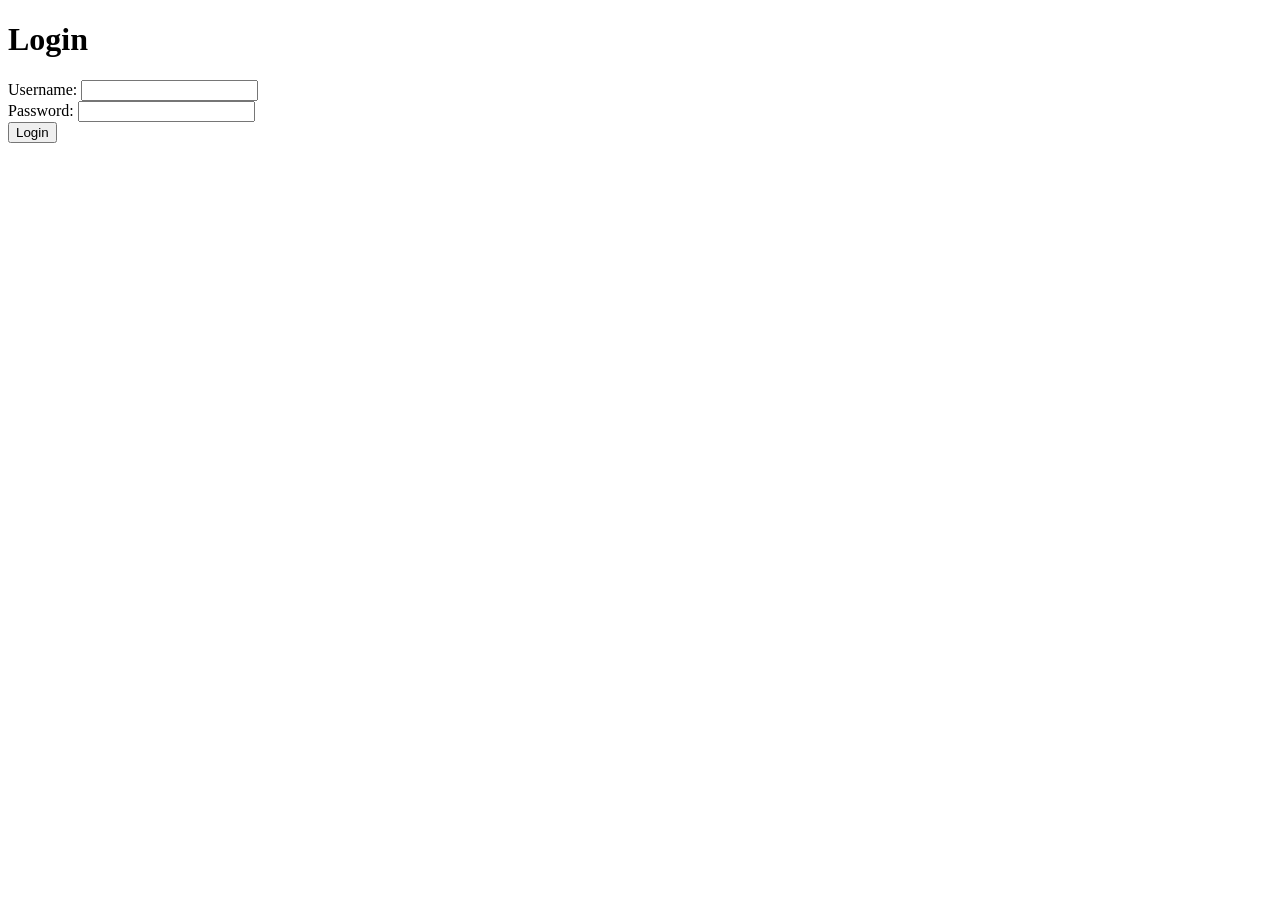
==== frontend/index.html @ 9ab0f816 "refactor(frontend): change all calls to backend to locahost:80/api because nginx was added" ====
<!DOCTYPE html>
<html lang="en">
<head>
    <meta charset="UTF-8"/>
    <title>Product Shop</title>
</head>
<body>
<div id="navbar"></div>

<button onclick="loadProducts()">Load Products</button>
<ul id="product-list"></ul>

<h2>🛒 Cart</h2>
<ul id="cart-list"></ul>
<button onclick="purchase()">Purchase</button>


<script src="js/utils.js"></script>
<script>
    document.addEventListener("DOMContentLoaded", () => {
        fetch("nav.html")
            .then(response => response.text())
            .then(data => {
                document.getElementById("navbar").innerHTML = data;
            })
            .catch(error => console.error('Error loading navbar:', error));
    });

    let cart = {}; // { product_id: quantity }
    const productCache = {}; // { product_id: product object }
    const token = getToken()


    async function loadProducts() {
        const list = document.getElementById("product-list");
        list.innerHTML = "";

        try {
            const res = await fetch("/api/products/", {
                headers: {Authorization: `Bearer ${token}`}
            });

            const products = await res.json();

            products.forEach(p => {
                productCache[p.id] = p; // Cache product for later use

                const li = document.createElement("li");
                li.textContent = `${p.name} - $${p.price.toFixed(2)} `;

                const btn = document.createElement("button");
                btn.textContent = "Add to Cart";
                btn.onclick = () => addToCart(p);
                li.appendChild(btn);

                list.appendChild(li);
            });

        } catch (e) {
            list.innerHTML = `<li>Error: ${e.message}</li>`;
        }
    }

    function addToCart(product) {
        cart[product.id] = (cart[product.id] || 0) + 1;
        renderCart();
    }

    function renderCart() {
        const cartList = document.getElementById("cart-list");
        cartList.innerHTML = "";

        for (const [id, quantity] of Object.entries(cart)) {
            const product = productCache[id];
            const li = document.createElement("li");
            li.textContent = `${product.name} × ${quantity}`;
            cartList.appendChild(li);
        }
    }

    async function purchase() {
        const items = Object.entries(cart).map(([product_id, quantity]) => {
            const product = productCache[product_id];
            return {
                product_id,
                quantity,
                unit_price: product.price  // ✅ include unit_price
            };
        });

        const body = {
            items,
            shipping_address: "123 Developer Lane",
            shipping_city: "Codeville",
            shipping_postal_code: "12345",
            shipping_country: "Devland"
        };

        try {
            const res = await fetch("/api/orders/", {
                method: "POST",
                headers: {
                    "Content-Type": "application/json",
                    Authorization: `Bearer ${token}`
                },
                body: JSON.stringify(body)
            });

            const result = await res.json();
            alert("Purchase complete! Order ID: " + result.id);
            cart = {};
            renderCart();

        } catch (e) {
            alert("Purchase failed: " + e.message);
        }
    }
</script>

</body>
</html>
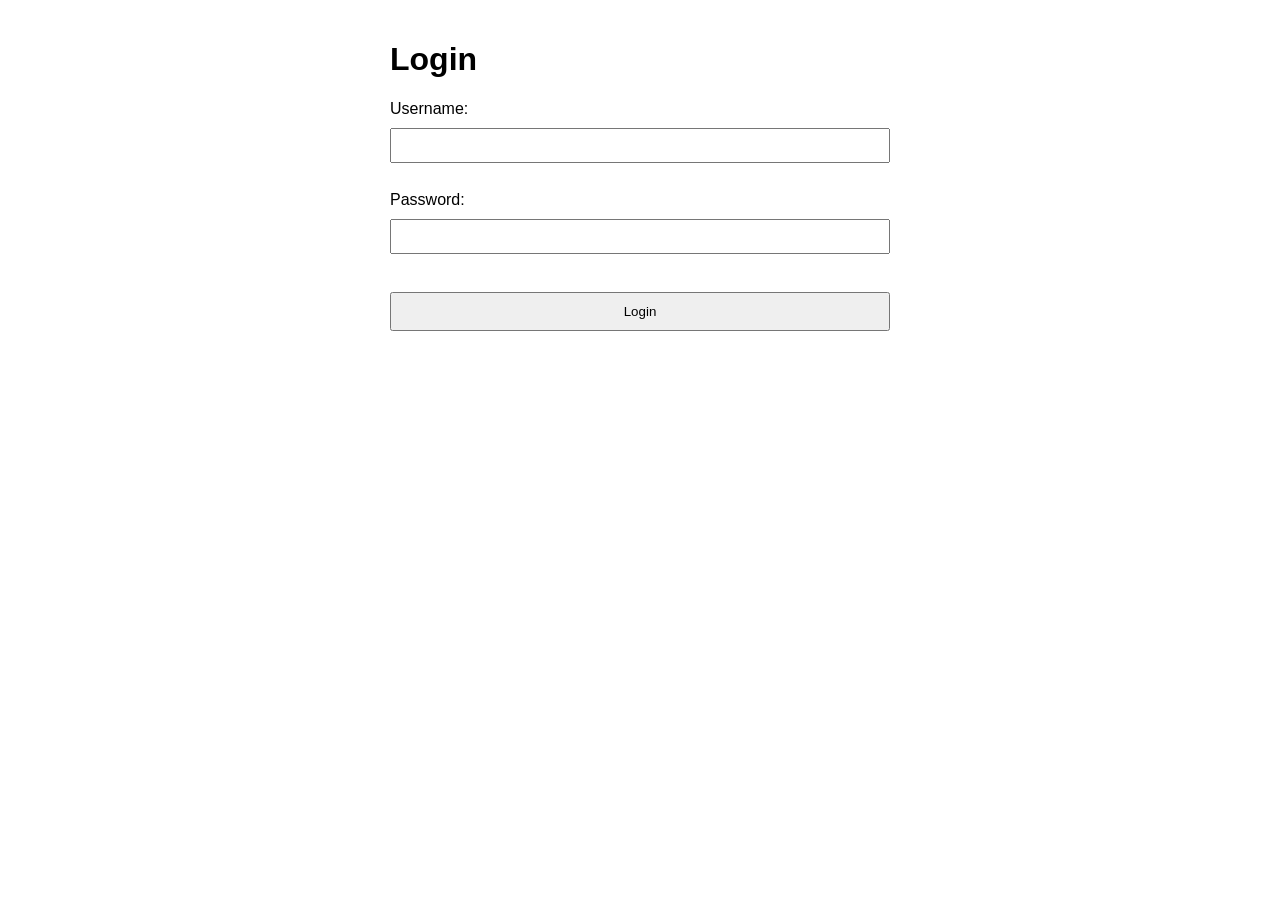
==== commit 6865e588: "feat(fe/cart): add quantity controls and disable click-to-add behavior" ====
--- a/frontend/index.html
+++ b/frontend/index.html
@@ -3,16 +3,37 @@
 <head>
     <meta charset="UTF-8"/>
     <title>Product Shop</title>
+    <style>
+        body {
+            font-family: Arial, sans-serif;
+            padding: 20px;
+            max-width: 500px;
+            margin: auto;
+        }
+
+        input {
+            display: block;
+            margin: 10px 0;
+            padding: 8px;
+            width: 100%;
+            box-sizing: border-box;
+        }
+
+        button {
+            margin-top: 10px;
+            padding: 10px;
+            width: 100%;
+        }
+    </style>
 </head>
 <body>
 <div id="navbar"></div>
 
-<button onclick="loadProducts()">Load Products</button>
 <ul id="product-list"></ul>
 
 <h2>🛒 Cart</h2>
 <ul id="cart-list"></ul>
-<button onclick="purchase()">Purchase</button>
+<button onclick="checkOut()">Checkout</button>
 
 
 <script src="js/utils.js"></script>
@@ -24,6 +45,8 @@
                 document.getElementById("navbar").innerHTML = data;
             })
             .catch(error => console.error('Error loading navbar:', error));
+
+        loadProducts()
     });
 
     let cart = {}; // { product_id: quantity }
@@ -62,8 +85,42 @@
     }
 
     function addToCart(product) {
-        cart[product.id] = (cart[product.id] || 0) + 1;
+        if (cart[product.id]) {
+            alert("Product already in cart!");
+            return;
+        }
+        cart[product.id] = 1;
         renderCart();
+    }
+
+    function createPlusBtn(id) {
+        const plusBtn = document.createElement("button");
+        plusBtn.textContent = "+";
+        plusBtn.onclick = () => {
+            cart[id] += 1;
+            renderCart();
+        };
+        return plusBtn;
+    }
+
+    function createMinusBtn(id) {
+        const minusBtn = document.createElement("button");
+        minusBtn.textContent = "-";
+        minusBtn.onclick = () => {
+            if (cart[id] > 1) {
+                cart[id] -= 1;
+            } else {
+                delete cart[id];
+            }
+            renderCart();
+        };
+        return minusBtn;
+    }
+
+    function createCartItem(product, quantity) {
+        const li = document.createElement("li");
+        li.textContent = `${product.name} × ${quantity}`;
+        return li;
     }
 
     function renderCart() {
@@ -72,13 +129,21 @@
 
         for (const [id, quantity] of Object.entries(cart)) {
             const product = productCache[id];
-            const li = document.createElement("li");
-            li.textContent = `${product.name} × ${quantity}`;
-            cartList.appendChild(li);
+            const cartItem = createCartItem(product, quantity);
+            const minusBtn = createPlusBtn(id);
+            const plusBtn = createMinusBtn(id);
+            cartItem.appendChild(plusBtn);
+            cartItem.appendChild(minusBtn);
+            cartList.appendChild(cartItem);
         }
     }
 
-    async function purchase() {
+    async function checkOut() {
+        if (Object.keys(cart).length === 0) {
+            alert("Your cart is empty!");
+            return;
+        }
+
         const items = Object.entries(cart).map(([product_id, quantity]) => {
             const product = productCache[product_id];
             return {
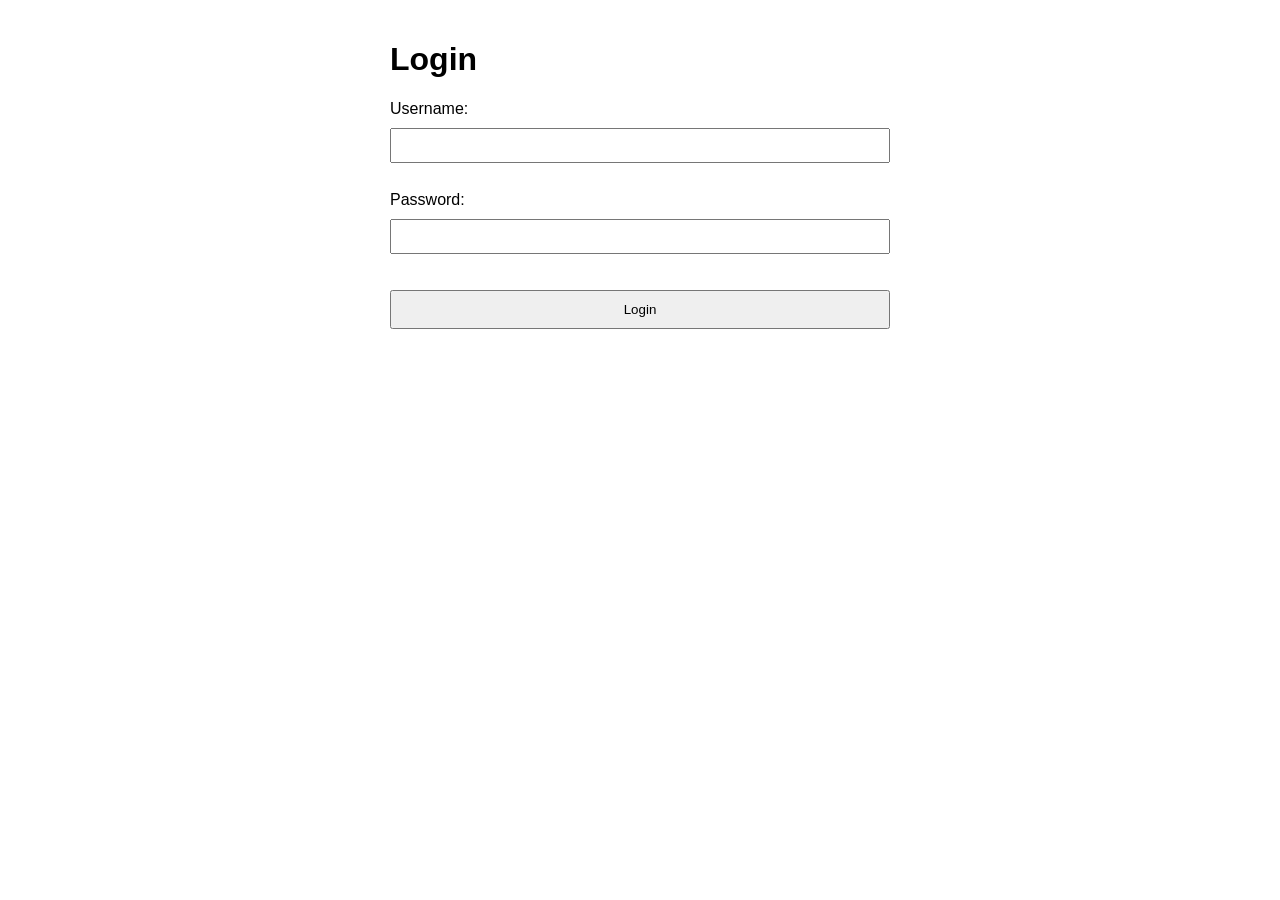
==== commit 3c02043f: "style(fe/global): add and apply shared stylesheet across UI" ====
--- a/frontend/index.html
+++ b/frontend/index.html
@@ -3,29 +3,7 @@
 <head>
     <meta charset="UTF-8"/>
     <title>Product Shop</title>
-    <style>
-        body {
-            font-family: Arial, sans-serif;
-            padding: 20px;
-            max-width: 500px;
-            margin: auto;
-        }
-
-        input {
-            display: block;
-            margin: 10px 0;
-            padding: 8px;
-            width: 100%;
-            box-sizing: border-box;
-        }
-
-        button {
-            margin-top: 10px;
-            padding: 10px;
-            width: 100%;
-        }
-    </style>
-</head>
+    <link rel="stylesheet" href="css/styles.css"></head>
 <body>
 <div id="navbar"></div>
 
--- a/frontend/css/styles.css
+++ b/frontend/css/styles.css
@@ -0,0 +1,30 @@
+:root {
+    --font-family: Arial, sans-serif;
+    --padding-base: 20px;
+    --input-padding: 8px;
+    --input-margin: 10px 0;
+    --button-padding: 10px;
+    --max-width: 500px;
+    --full-width: 100%;
+}
+
+body {
+    font-family: var(--font-family), sans-serif;
+    padding: var(--padding-base);
+    max-width: var(--max-width);
+    margin: auto;
+}
+
+input {
+    display: block;
+    margin: var(--input-margin);
+    padding: var(--input-padding);
+    width: var(--full-width);
+    box-sizing: border-box;
+}
+
+button {
+    margin-top: var(--input-padding);
+    padding: var(--button-padding);
+    width: var(--full-width);
+}
